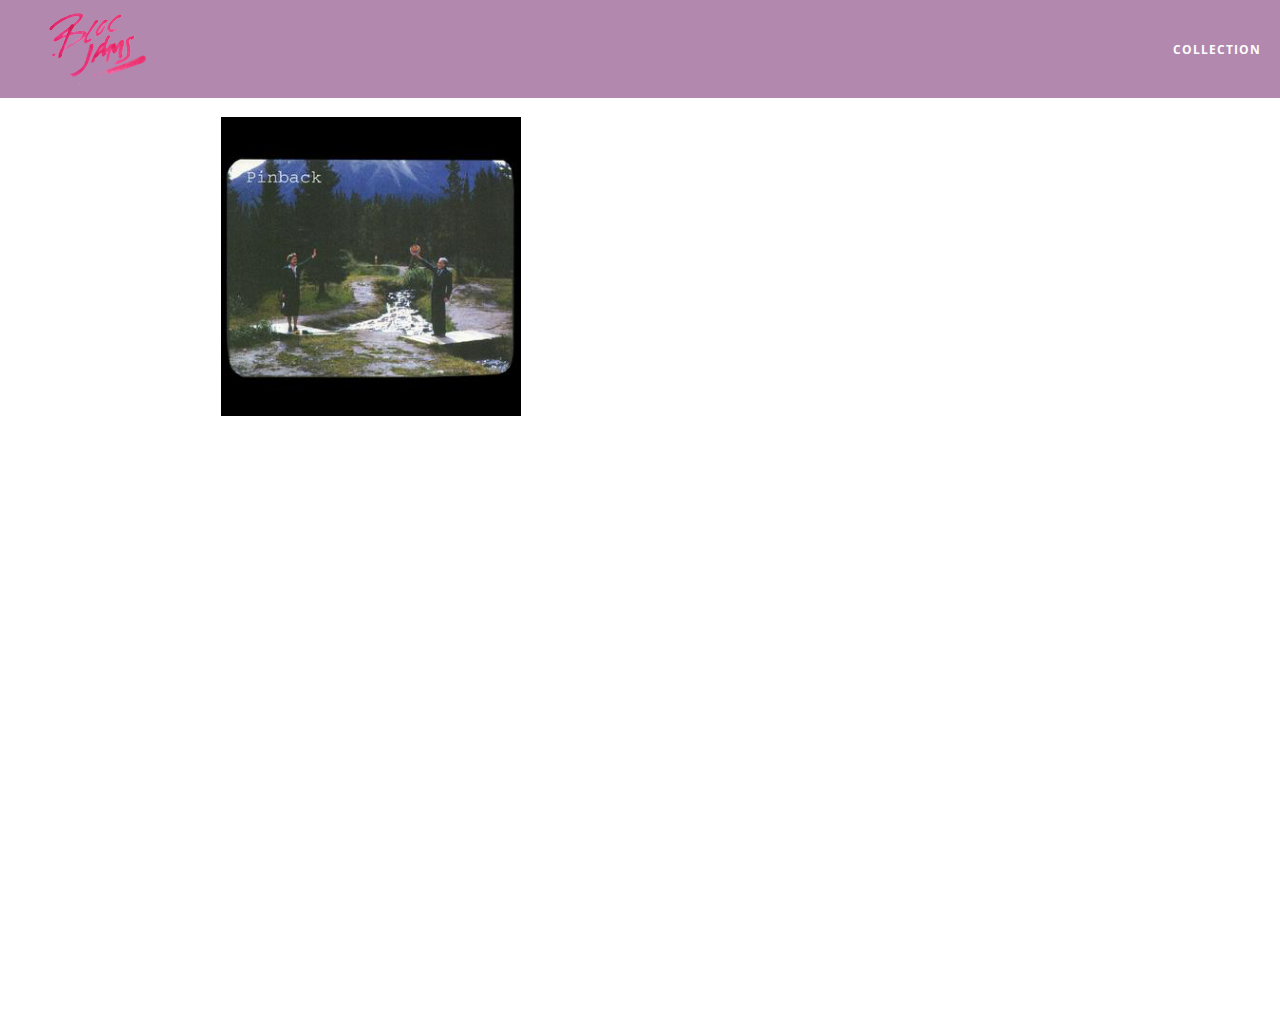
==== album.html @ d5700dac "Bonus activity: add calculated number of songs and the calculated total album length" ====
<!DOCTYPE html>
<html>
  <head>
    <title>Bloc Jams</title>
    <meta name="viewport" content="width=device-width, initial-scale=1">
    <link rel="stylesheet" type="text/css" href="http://fonts.googleapis.com/css?family=Open+Sans:400,800,600,700,300">
    <link rel="stylesheet" type="text/css" href="http://code.ionicframework.com/ionicons/2.0.1/css/ionicons.min.css">
    <link rel="stylesheet" type="text/css" href="styles/normalize.css">
    <link rel="stylesheet" type="text/css" href="styles/main.css">
    <link rel="stylesheet" type="text/css" href="styles/album.css">
  </head>
<body class="album">
  <nav class="navbar"> <!-- navigation bar -->
    <a href="index.html" class="logo">
      <img src="assets/images/bloc_jams_logo.png" alt="bloc jams logo" />
    </a>
    <div class="links-container">
      <a href="collection.html" class="navbar-link">collection</a>
    </div>
  </nav>
  <main class="album-view container narrow">
    <section class="clearfix">
      <div class="column half">
        <img src="assets/images/album_covers/01.png" class="album-cover-art" />
      </div>
      <div class="album-view-details column half">
        <h2 class="album-view-title">The Colors</h2>
        <h3 class="album-view-artist">Pablo Picasson</h3>
        <h5 class="album-view-release-info">1909 Spanish Records</h5>
        <h5 class="album-view-number-tracks">5 Tracks</h5>
        <h5 class="album-view-total-duration">placeholder</h5>
      </div>
    </section>
    <table class="album-view-song-list">

    </table>
  </main>
  <script src="scripts/album.js"></script>
</body>
</html>
---- styles/main.css ----
*, *::before, *::after {
  -moz-box-sizing: border-box;
  -webkit-box-sizing: border-box;
  box-sizing: border-box;
}

html {
  height: 100%;
  font-size: 100%;
}

body {
  font-family: 'Open Sans', sans-serif;
  color: white;
  min-height: 100%;
}

body.landing {
  background-color: rgb(58, 23, 63);
}

.navbar {
  position: relative;
  padding: 0.5rem;
  background-color: rgba(101, 18, 95,0.5);
  z-index: 1;
}

.navbar .logo {
  position: relative;
  left: 2rem;
  cursor: pointer;
}

.navbar .links-container {
  display: table;
  position: absolute;
  top: 0;
  right: 0;
  /* right: 2rem;
    this should def be 2rem not 0 to better align with the logo, hope we change it later on  */
  height: 100px;
  color: white;
}

.links-container .navbar-link {
  display: table-cell;
  position: relative;
  height: 100%;
  padding-left: 1rem;
  padding-right: 1rem;
  vertical-align: middle;
  color: white;
  font-size: 0.625rem;
  letter-spacing: 0.05rem;
  font-weight: 700;
  text-transform: uppercase;
  text-decoration: none;
  cursor: pointer;
}

.links-container .navbar-link:hover {
  color: rgb(233, 50, 117);
}

.container {
  margin: 0 auto;
  max-width: 64rem;
}

.container.narrow {
  max-width: 56rem;
}

/* Medium and small screens (640px) */
@media (min-width: 640px) {
    html { font-size: 112%; }

    .column {
      float: left;
      padding: 0 1rem 0 1rem;
    }

    .column.full {width: 100%;}
    .column.two-thirds {width: 66.7%;}
    .column.half {width: 50%;}
    .column.third {width: 33.3%;}
    .column.fourth {width: 25%;}
    .column.flow-opposite {float: right;}
}

/* Large screens (1024px) */
@media (min-width: 1024px) {
    html { font-size: 120%; }
}

.clearfix::after {
   content: ".";
   visibility: hidden;
   display: block;
   height: 0;
   clear: both;
}
---- styles/album.css ----
body.album {
  background-image: url(../assets/images/blurred_backgrounds/blur_bg_3.jpg);
  background-repeat: no-repeat;
  background-attachment: fixed;
  background-position: center center;
  background-size: cover;
}

.album-cover-art {
  position: relative;
  left: 20%;
  margin-top: 1rem;
  width: 60%;
}

.album-view-details {
  position: relative;
  top: 1.5rem;
  padding: 1rem;
}

.album-view-details .album-view-title {
  font-weight: 300;
  font-size: 2rem;
}

.album-view-details .album-view-artist {
  font-weight: 300;
  font-size: 1.5rem;
}

.album-view-details .album-view-release-info {
  font-weight: 300;
  font-size: 0.75rem;
}

.album-view-details .album-view-number-tracks {
  font-weight: 300;
  font-size: 0.75rem;
}

.album-view-details .album-view-total-duration {
  font-weight: 300;
  font-size: 0.75rem;
}

.album-view-song-list {
  width: 90%;
  margin: 1.5rem auto;
  font-weight: 300;
  font-size: 0.75rem;
  border-collapse: collapse;
}

.album-view-song-item {
  height: 3rem;
  border-bottom: 1px solid rgba(255, 255, 255, 0.5);
}

.song-item-number {
  width; 5%;
}

.song-item-title {
  width: 85%;
}

.song-item-duration {
  width: 5%;
}

@media (max-width: 640px) and (min-width: 320px){
  .album-view-details {
    text-align: center;
  }
  .album-view-title {
    margin-top: 0;
  }
}

@media (max-width: 1024px) and (min-width: 320px) {
  .album-view-song-list {
    position: relative;
    top: 1rem;
    width: 80%;
    margin: auto;
  }
}
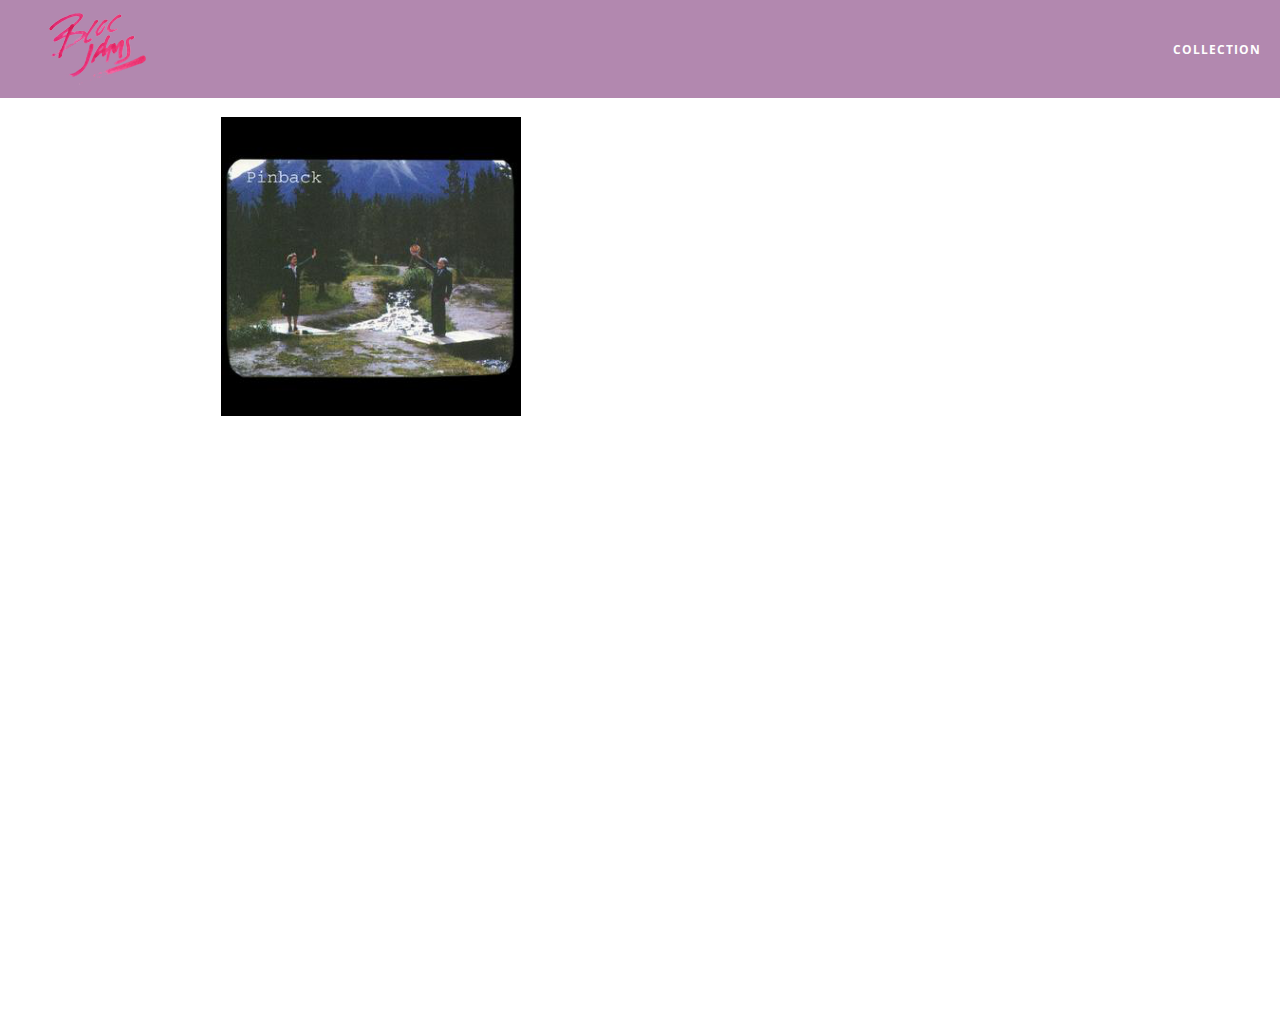
==== commit 4bd3cdbc: "Complete checkpoint 12 work. Add play button that appears only on song row hover." ====
--- a/album.html
+++ b/album.html
@@ -27,8 +27,7 @@
         <h2 class="album-view-title">The Colors</h2>
         <h3 class="album-view-artist">Pablo Picasson</h3>
         <h5 class="album-view-release-info">1909 Spanish Records</h5>
-        <h5 class="album-view-number-tracks">5 Tracks</h5>
-        <h5 class="album-view-total-duration">placeholder</h5>
+   <!-- <h5 class="album-view-number-tracks">5 Tracks</h5>  -->
       </div>
     </section>
     <table class="album-view-song-list">
--- a/styles/album.css
+++ b/styles/album.css
@@ -39,11 +39,6 @@
   font-size: 0.75rem;
 }
 
-.album-view-details .album-view-total-duration {
-  font-weight: 300;
-  font-size: 0.75rem;
-}
-
 .album-view-song-list {
   width: 90%;
   margin: 1.5rem auto;
@@ -58,7 +53,8 @@
 }
 
 .song-item-number {
-  width; 5%;
+  width: 5%;
+  min-width: 30px;
 }
 
 .song-item-title {
@@ -67,6 +63,27 @@
 
 .song-item-duration {
   width: 5%;
+}
+
+.album-song-button {
+  text-align: center;
+  font-size: 14px;
+  background-color: white;
+  color: rgb(210, 40, 123);
+  border-radius: 50% 50%;
+  display: inline-block;
+  width: 28px;
+  height: 28px;
+}
+
+.album-song-button:hover {
+  cursor: pointer;
+  color: white;
+  background-color: rgb(210, 40, 123);
+}
+
+.album-song-button span {
+  line-height: 28px;
 }
 
 @media (max-width: 640px) and (min-width: 320px){
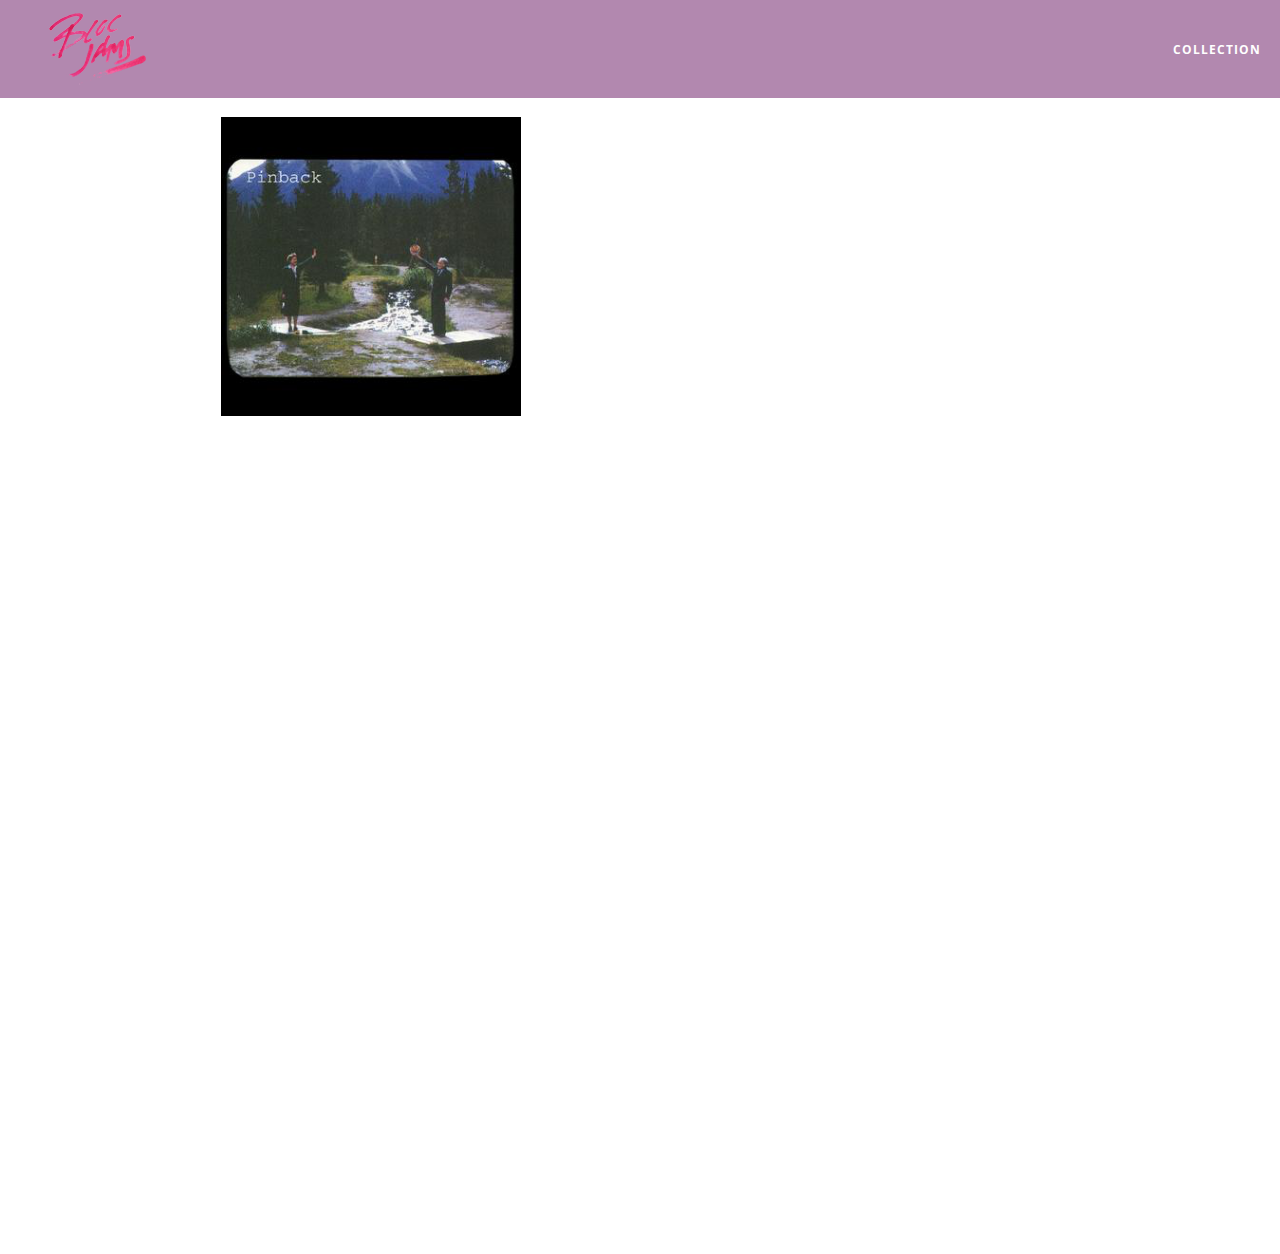
==== commit 71664de2: "checkpoint 15 work, adding player bar" ====
--- a/album.html
+++ b/album.html
@@ -8,6 +8,7 @@
     <link rel="stylesheet" type="text/css" href="styles/normalize.css">
     <link rel="stylesheet" type="text/css" href="styles/main.css">
     <link rel="stylesheet" type="text/css" href="styles/album.css">
+    <link rel="stylesheet" type="text/css" href="styles/player_bar.css">
   </head>
 <body class="album">
   <nav class="navbar"> <!-- navigation bar -->
@@ -34,6 +35,40 @@
 
     </table>
   </main>
+  <section class="player-bar">
+    <div class="container">
+      <div class="control-group main-controls">
+        <a class="previous">
+          <span class="ion-skip-backward"></span>
+        </a>
+        <a class="play-pause">
+          <span class="ion-play"></span>
+        </a>
+        <a class="next">
+          <span class="ion-skip-forward"></span>
+        </a>
+      </div>
+      <div class="control-group currently-playing">
+        <h2 class="song-name">Mariner's Revenge</h2>
+        <div class="seek-control">
+          <div class="seek-bar">
+            <div class="fill"></div>
+            <div class="thumb"></div>
+          </div>
+          <div class="current-time">2:30</div>
+          <div class="total-time">4:45</div>
+        </div>
+        <h2 class="artist-song-mobile">Mariner's Revenge - The Decemberists</h2>
+        <h3 class="artist-name">The Decemberists</h2>
+      </div>
+      <div class="control-group volume">
+        <span class="ion-volume-high icon"></span>
+        <div class="seek-bar"></div>
+          <div class="fill"></div>
+          <div class="thumb"></div>
+        </div>
+    </div>
+  </section>
   <script src="scripts/album.js"></script>
 </body>
 </html>
--- a/styles/album.css
+++ b/styles/album.css
@@ -4,6 +4,7 @@
   background-attachment: fixed;
   background-position: center center;
   background-size: cover;
+  padding-bottom: 200px;
 }
 
 .album-cover-art {
--- a/styles/player_bar.css
+++ b/styles/player_bar.css
@@ -0,0 +1,183 @@
+.player-bar {
+  position: fixed;
+  bottom: 0;
+  left: 0;
+  right: 0;
+  height: 200px;
+  background-color: rgba(255, 255, 255, 0.3);
+  z-index: 100;
+}
+
+.player-bar a {
+  font-size: 1.1rem;
+  vertical-align: middle;
+}
+.player-bar a,
+.player-bar a:hover {
+  color: white;
+  cursor: pointer;
+  text-decoration: none;
+}
+
+.player-bar .container {
+  display: table;
+  padding: 0;
+  width: 90%;
+  min-height: 100%;
+}
+
+.player-bar .control-group {
+  display: table-cell;
+  vertical-align: middle;
+}
+
+.player-bar .main-controls {
+  width: 25%;
+  text-align: left;
+  padding-right: 1rem;
+}
+
+.player-bar .main-controls .previous {
+  margin-right: 16.5%;
+}
+
+.player-bar .main-controls .play-pause {
+  margin-right: 15%;
+  font-size: 1.6rem;
+}
+
+.player-bar .currently-playing {
+  width: 50%;
+  text-align: center;
+  position: relative;
+}
+
+.player-bar .currently-playing .song-name,
+.player-bar .currently-playing .artist-name,
+.player-bar .currently-playing .artist-song-mobile {
+  text-align: center;
+  font-size: 0.75rem;
+  margin: 0;
+  position: absolute;
+  width: 100%;
+  font-weight: 300;
+}
+
+.player-bar .currently-playing .song-name,
+.player-bar .currently-playing .artist-song-mobile {
+  top: 1.1rem;
+}
+
+.player-bar .currently-playing .artist-name {
+  bottom: 1.1rem;
+}
+
+.player-bar .currently-playing .artist-song-mobile {
+  display: none;
+}
+
+.seek-control {
+  position: relative;
+  font-size: 0.8rem;
+}
+
+.seek-control .current-time {
+  position: absolute;
+  top: 0.5rem;
+}
+
+.seek-control .total-time {
+  position: absolute;
+  right: 0;
+  top: 0.5rem;
+}
+
+.seek-bar {
+  height: 0.25rem;
+  background-color: rgba(255, 255, 255, 0.3);
+  border-radius: 2px;
+  position: relative;
+  cursor: pointer;
+}
+
+.seek-bar .fill {
+  background-color: white;
+  width: 36%;
+  height: 0.25rem;
+  border-radius: 2px;
+}
+
+.seek-bar .thumb {
+  position: absolute;
+  height: 0.5rem;
+  width: 0.5rem;
+  background-color: white;
+  left: 36%;
+  top: 50%;
+  margin-left: -0.25rem;
+  margin-top: -0.25rem;
+  border-radius: 50%;
+  cursor: pointer;
+  -webkit-transition: all 100ms ease-in-out;
+     -moz-transition: all 100ms ease-in-out;
+          transition: all 100ms ease-in-out;
+}
+
+.seek-bar:hover .thumb {
+  width: 1.1rem;
+  height: 1.1rem;
+  margin-top: -0.5rem;
+  margin-left: -0.5rem;
+}
+
+.player-bar .volume {
+  width: 25%;
+  text-align: right;
+}
+
+.player-bar .volume .icon {
+  font-size: 1.1rem;
+  display: inline-block;
+  vertical-align: middle;
+}
+
+.player-bar .volume .seek-bar {
+  display: inline-block;
+  width: 5.75rem;
+  vertical-align: middle;
+}
+
+@media (max-width: 640px) {
+  .player-bar {
+    padding: 1rem;
+    background-color: rgba(0, 0, 0, 0.6);
+  }
+
+  .player-bar .main-controls,
+  .player-bar .currently-playing,
+  .player-bar .volume {
+    display: block;
+    margin: 0 auto;
+    padding: 0;
+    width: 100%;
+    text-align: center;
+  }
+
+  .player-bar .main-controls,
+  .player-bar .volume {
+    min-height: 3.5rem;
+  }
+
+  .player-bar .currently-playing {
+    min-height: 2.5rem;
+  }
+
+  .player-bar .artist-name,
+  .player-bar .song-name {
+    display: none;
+  }
+
+  .player-bar .currently-playing .artist-song-mobile {
+    display: block;
+  }
+}
